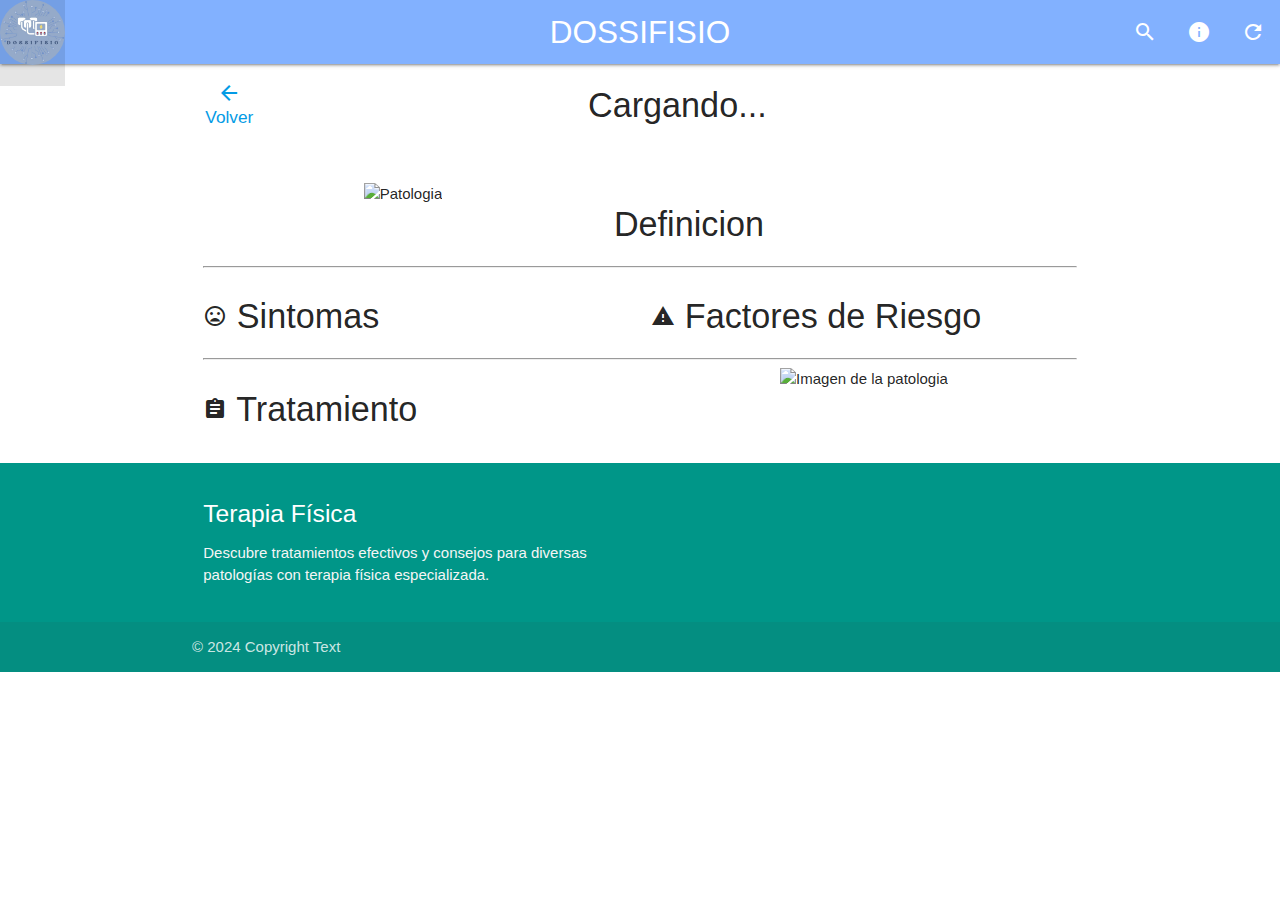
==== patologyDetails.html @ 952f0bd7 "UPDATE files v2" ====
<!DOCTYPE html>
<html>
  <head>
    <!--Import Google Icon Font-->
    <link href="https://fonts.googleapis.com/icon?family=Material+Icons" rel="stylesheet">
    <!--Import materialize.css-->
    <link type="text/css" rel="stylesheet" href="static/css/materialize.min.css"  media="screen,projection"/>

    <!-- Compiled and minified CSS -->
    <link rel="stylesheet" href="https://cdnjs.cloudflare.com/ajax/libs/materialize/1.0.0/css/materialize.min.css">

    <!-- css -->
    <link rel="stylesheet" href="static/css/styles.css">

    <!--Let browser know website is optimized for mobile-->
    <meta name="viewport" content="width=device-width, initial-scale=1.0"/>

    <link rel="manifest" href="manifest.json">

  </head>

<body>

  <!-- BARRA DE NAVEGACION  -->
  <nav>

    <div class="nav-wrapper blue accent-1">
      <a href="#" class="brand-logo center">DOSSIFISIO</a>
      <ul id="nav-mobile" class="left hide-on-med-and-down">
        <li>      <a href="#" class="brand-logo"><img width="65px" style="border-radius: 50%;" src="static/images/index/loge.jpg"></img></a>
        </li>
      </ul>
      <ul class="right hide-on-med-and-down">
        <li><a href="/index.html#info1"><i class="material-icons">search</i></a></li>
        <li><a href="/index.html#info2"><i class="material-icons">info</i></a></li>
        <li><a onClick="window.location.reload();"><i class="material-icons">refresh</i></a></li>
      </ul>
    </div>

  </nav>

  <!-- CONTENEDOR PRINCIPAL  -->
  <div class="container">
    <div class="row center">
      
      <div class="col s1 m1 l1">
        <div class="divider" style="height: 5px; background-color: transparent;"></div>
        <h6><a href="/index.html"><i class="material-icons">arrow_back</i>Volver</a></h6>
      </div>

      <!-- TITULO DE LA PATOLOGIA -->
      <div class="col s11 m11 l11 ">
        <h4 id="titulo-patologia">Cargando...</h4>
      </div>

      <div class="col s11 m11 l11">
          
        <br><br>
        <!-- IMAGEN DE LA PATOLOGIA -->
        <div class="col s12 m6 l6">
          <img id="imagen1" class="responsive-img" src="" alt="Patologia">
        </div>
  
        <div class="col s12 m6 l6">
          <h4 class="left-align">Definicion</h4>
          <p class="left-align" id="definicion"></p>
        </div>
      </div>

      <div class="col s12 m12 l12">
        <hr>
      </div>
      
      <div class="col s12 m6 l6 left-align">
        <h4><i class="material-icons">mood_bad</i> Sintomas</h4>
        <ul   id="sintomas">

        </ul>
      </div>

      <div class="col s12 m6 l6 left-align">
        <h4>  <i class="material-icons">warning</i> Factores de Riesgo</h4>
        <ul  id="factores-de-riesgo">
        </ul>
      </div>

      <div class="col s12 m12 l12">
        <hr>
      </div>

      <div class="col s12 m6 l6 left-align">

        <h4><i class="material-icons">assignment</i> Tratamiento</h4>
          <ul  id="tratamiento">
          </ul>

      </div>

      <div class="col s12 m6 l6">
        <img class="responsive-img"  id="imagen2" width="500px" height="300px" src="" alt="Imagen de la patologia">
      </div>

    </div>
  </div>
    <!-- Footer -->
    <footer class="page-footer teal">
      <div class="container">
        <div class="row">
          <div class="col l6 s12">
            <h5 class="white-text">Terapia Física</h5>
            <p class="grey-text text-lighten-4">
              Descubre tratamientos efectivos y consejos para diversas patologías con terapia física especializada.
            </p>
          </div>
        </div>
      </div>
      <div class="footer-copyright">
        <div class="container">© 2024 Copyright Text</div>
      </div>
    </footer>

    <!-- Scripts -->
    <script src="https://cdnjs.cloudflare.com/ajax/libs/materialize/1.0.0/js/materialize.min.js"></script>
    <script src="https://www.gstatic.com/firebasejs/8.10.0/firebase-app.js"></script>
    <script src="https://www.gstatic.com/firebasejs/8.10.0/firebase-database.js"></script>
    <script src="/static/js/script.js"></script>
    <script>
      document.addEventListener('DOMContentLoaded', function () {
        M.AutoInit();
      });
    </script>
  </body>
</html>
---- static/css/styles.css ----
@import url("https://fonts.googleapis.com/css?family=Baloo+Thambi|Muli|Righteous");

*{
    font-family:'Lucida Sans', 'Lucida Sans Regular', 'Lucida Grande', 'Lucida Sans Unicode', Geneva, Verdana, sans-serif;
}

:root {
  --pink: #dd7d96;
  --white: #ffffff;
}

body {
  animation: fadeInAnimation ease 3s;
  animation-iteration-count: 1;
  animation-fill-mode: forwards;
}

.center {
  display: flexbox;
  align-items: center;
  justify-content: center;
}

.pink-fade {
  background-image: radial-gradient(white, rgb(123, 123, 123), rgb(117, 117, 117));
}

.colorful {
  background-color: #f8f8f8;
  opacity: 0.8;
  background-image: radial-gradient(#000000 0.8px, transparent 0.5px),
    radial-gradient(#ffffff 0.5px, rgba(255, 255, 255, 0.628) 0.5px);
  background-size: 20px 20px;
  background-position: 0 0, 10px 10px;
}



/* Estilo para la imagen de la patología */
.patologia-imagen {
  width: 100%; /* Por defecto, ocupará el 100% del ancho del contenedor */
  max-width: 600px; /* Máximo ancho para pantallas grandes */
  height: auto; /* Mantiene la proporción de la imagen */
}

/* Media query para dispositivos móviles (ancho de pantalla menor a 600px) */
@media only screen and (max-width: 600px) {
  .patologia-imagen {
      max-width: 400px; /* Ajustar a 400px para dispositivos móviles */
  }
}

.main-image {
  display: flexbox;
  height: 50px;
  width: 100%;
}

.rose-overlay {
  position: absolute;
  top: 0;
  left: 0;
  width: 100%;
  height: 820px;
  background-color: transparent;
  background-image: linear-gradient(
    0deg,
    #ffff 2%,
    #5d8eff54 5%
  ); /* Color rosa con opacidad */
  z-index: 1;
  padding-top: 19.5rem;
  align-items: center;
  justify-content: center;
}
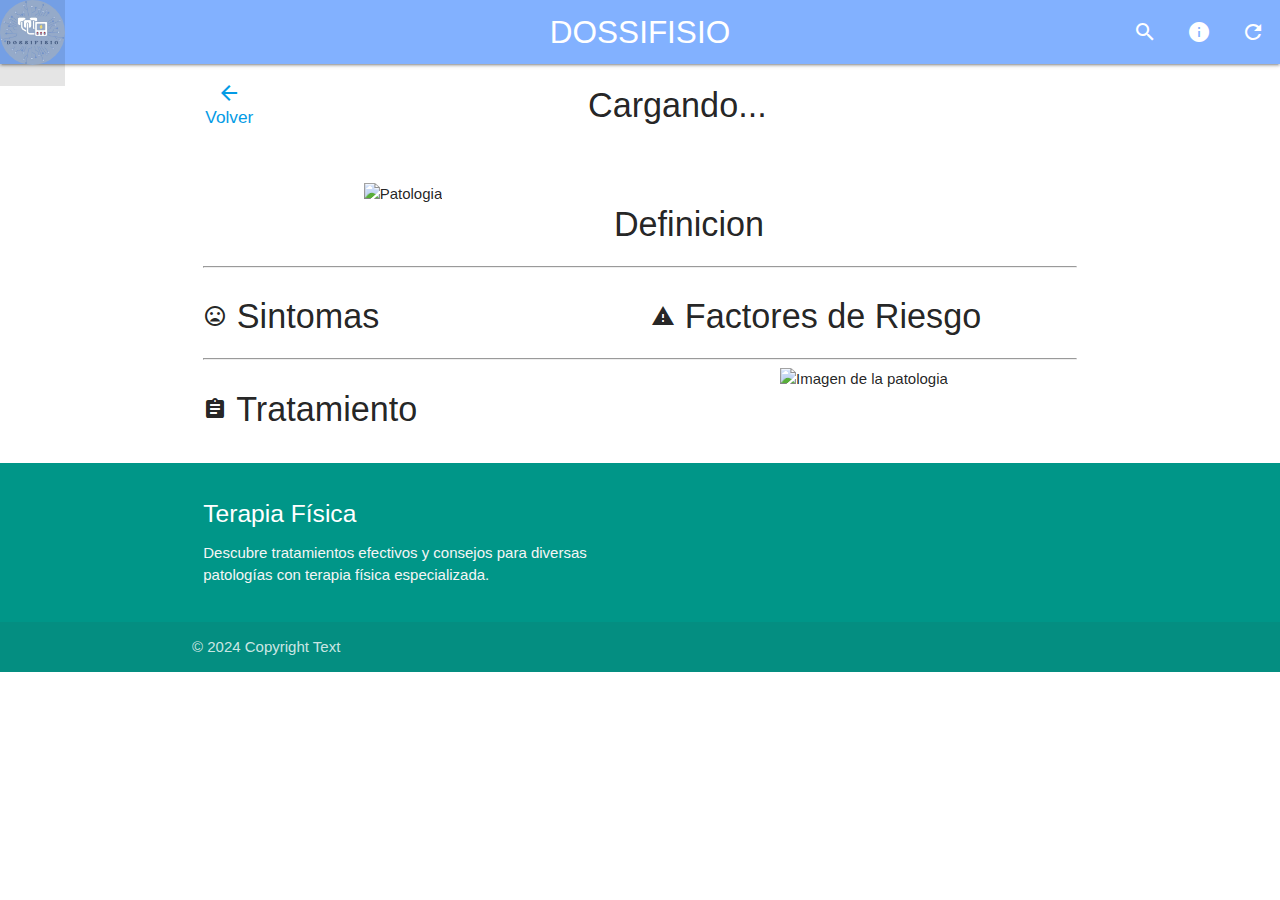
==== commit 83e2d813: "ADD no translate" ====
--- a/patologyDetails.html
+++ b/patologyDetails.html
@@ -1,5 +1,5 @@
 <!DOCTYPE html>
-<html>
+<html  translate="no">
   <head>
     <!--Import Google Icon Font-->
     <link href="https://fonts.googleapis.com/icon?family=Material+Icons" rel="stylesheet">
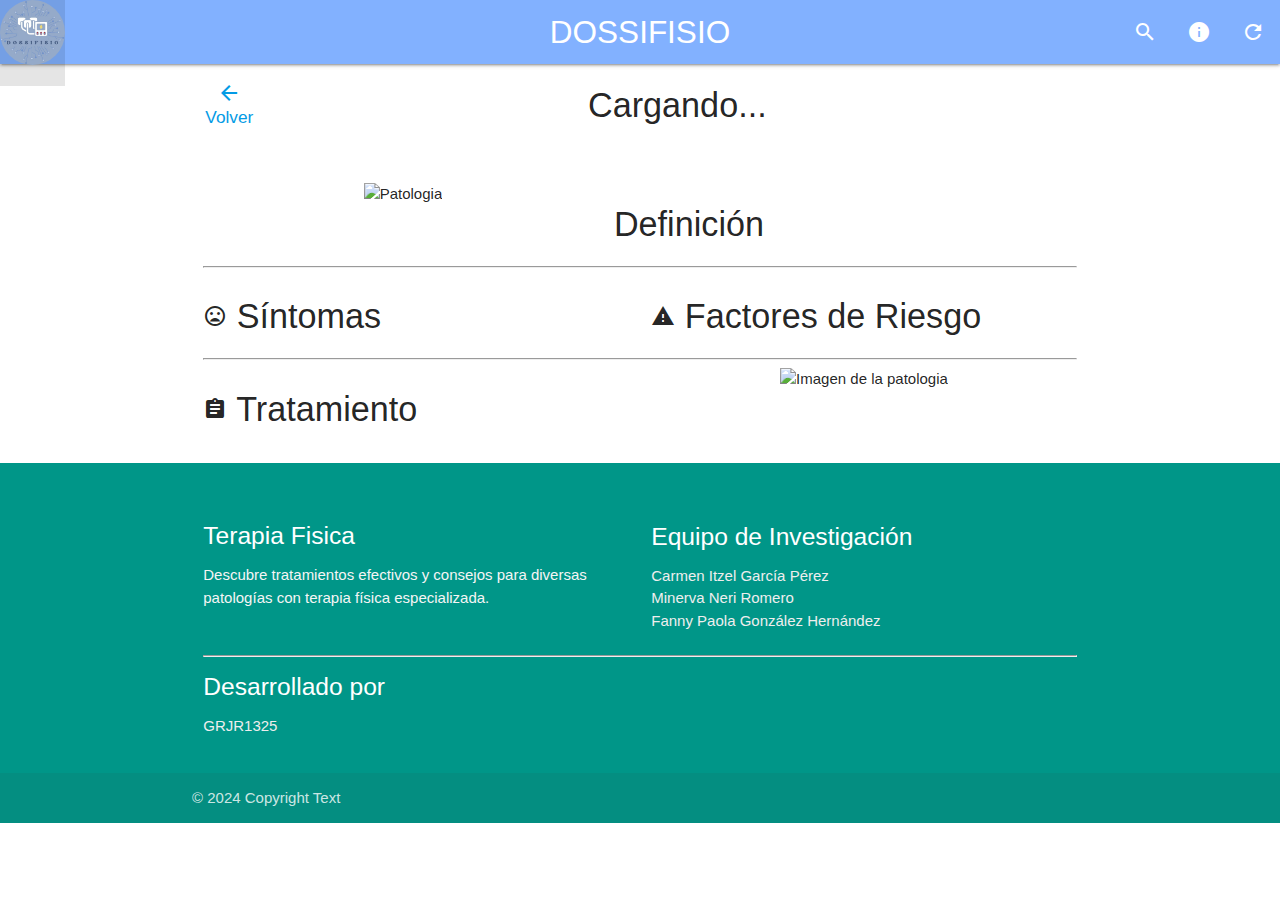
==== commit 9c0db4ea: "UPDATE index.html" ====
--- a/patologyDetails.html
+++ b/patologyDetails.html
@@ -62,7 +62,7 @@
         </div>
   
         <div class="col s12 m6 l6">
-          <h4 class="left-align">Definicion</h4>
+          <h4 class="left-align">Definición</h4>
           <p class="left-align" id="definicion"></p>
         </div>
       </div>
@@ -72,7 +72,7 @@
       </div>
       
       <div class="col s12 m6 l6 left-align">
-        <h4><i class="material-icons">mood_bad</i> Sintomas</h4>
+        <h4><i class="material-icons">mood_bad</i> Síntomas</h4>
         <ul   id="sintomas">
 
         </ul>
@@ -97,27 +97,47 @@
       </div>
 
       <div class="col s12 m6 l6">
-        <img class="responsive-img"  id="imagen2" width="500px" height="300px" src="" alt="Imagen de la patologia">
+        <img id="imagen2" width="500px" height="300px" src="" alt="Imagen de la patologia">
       </div>
 
     </div>
   </div>
-    <!-- Footer -->
-    <footer class="page-footer teal">
+  <footer class="page-footer teal">
+
+    <div class="container">
+      <div class="row">
+        <div class="col l6 s12">
+          <br>
+          <h5 class="white-text">Terapia Fisica</h5>
+          <p class="grey-text text-lighten-4">Descubre tratamientos efectivos y consejos para diversas patologías con terapia física especializada.</p>
+        </div>
+        <div class="col l4 s12">
+          <div class="spacer" style="height: 23px;"></div>
+          <h5 class="white-text">Equipo de Investigación</h5>
+          <ul>
+            <li><a class="grey-text text-lighten-3" href="#!">Carmen Itzel García Pérez</a></li>
+            <li><a class="grey-text text-lighten-3" href="#!">Minerva Neri Romero </a></li>
+            <li><a class="grey-text text-lighten-3" href="#!">Fanny Paola González Hernández</a></li>
+          </ul>
+        </div>
+        <div class="col s12 m12 l12">
+          <hr>
+
+          <h5 class="white-text">Desarrollado por</h5>
+          <ul>
+            <li><a class="grey-text text-lighten-3" href="https://github.com/GRJR1325">GRJR1325</a></li>
+          </ul>
+        </div>
+  
+      </div>
+    </div>
+    <div class="footer-copyright">
       <div class="container">
-        <div class="row">
-          <div class="col l6 s12">
-            <h5 class="white-text">Terapia Física</h5>
-            <p class="grey-text text-lighten-4">
-              Descubre tratamientos efectivos y consejos para diversas patologías con terapia física especializada.
-            </p>
-          </div>
-        </div>
+      © 2024 Copyright Text
       </div>
-      <div class="footer-copyright">
-        <div class="container">© 2024 Copyright Text</div>
-      </div>
-    </footer>
+    </div>
+  </footer>
+
 
     <!-- Scripts -->
     <script src="https://cdnjs.cloudflare.com/ajax/libs/materialize/1.0.0/js/materialize.min.js"></script>
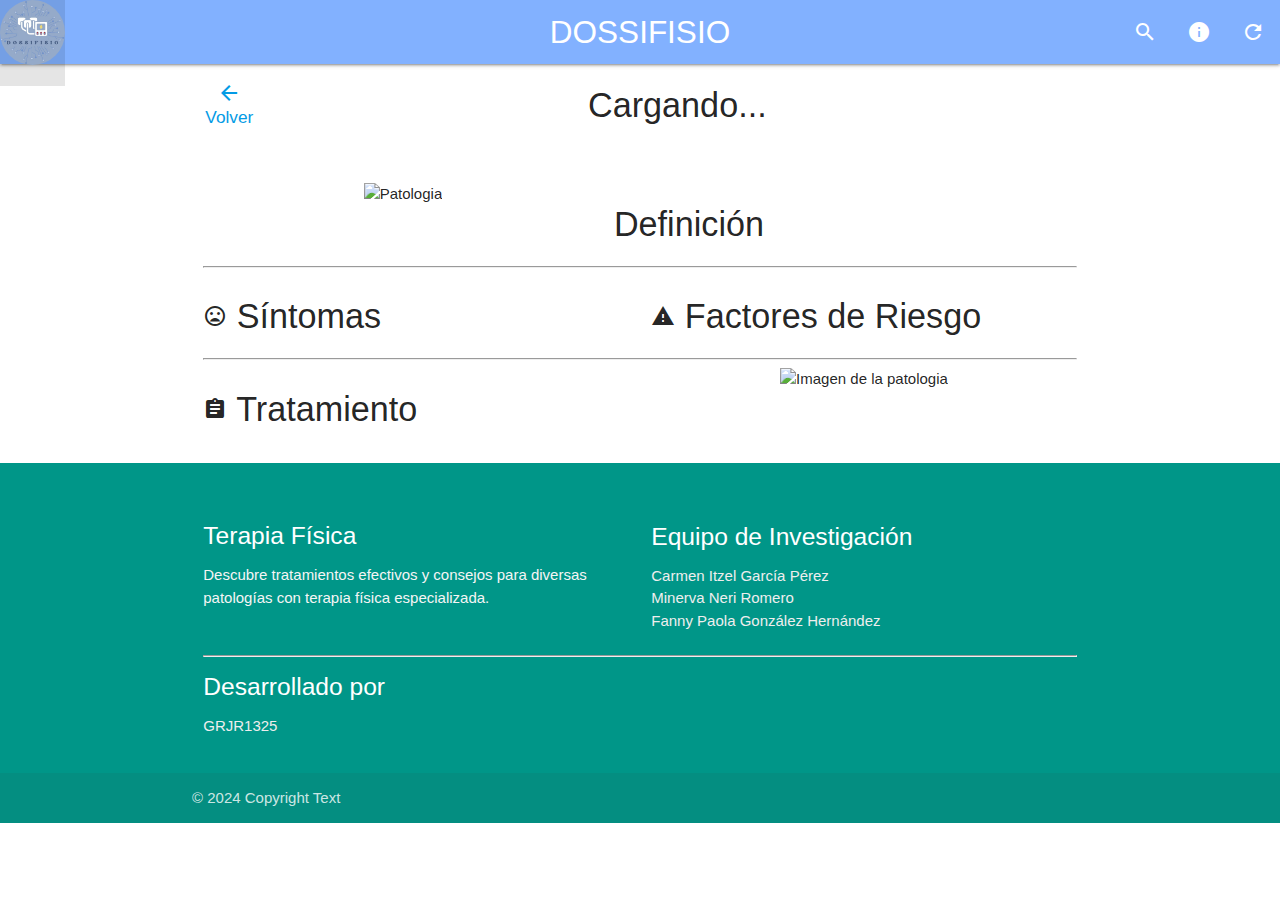
==== commit 443ef7b3: "UPDATE index.html" ====
--- a/patologyDetails.html
+++ b/patologyDetails.html
@@ -108,7 +108,7 @@
       <div class="row">
         <div class="col l6 s12">
           <br>
-          <h5 class="white-text">Terapia Fisica</h5>
+          <h5 class="white-text">Terapia Física</h5>
           <p class="grey-text text-lighten-4">Descubre tratamientos efectivos y consejos para diversas patologías con terapia física especializada.</p>
         </div>
         <div class="col l4 s12">
